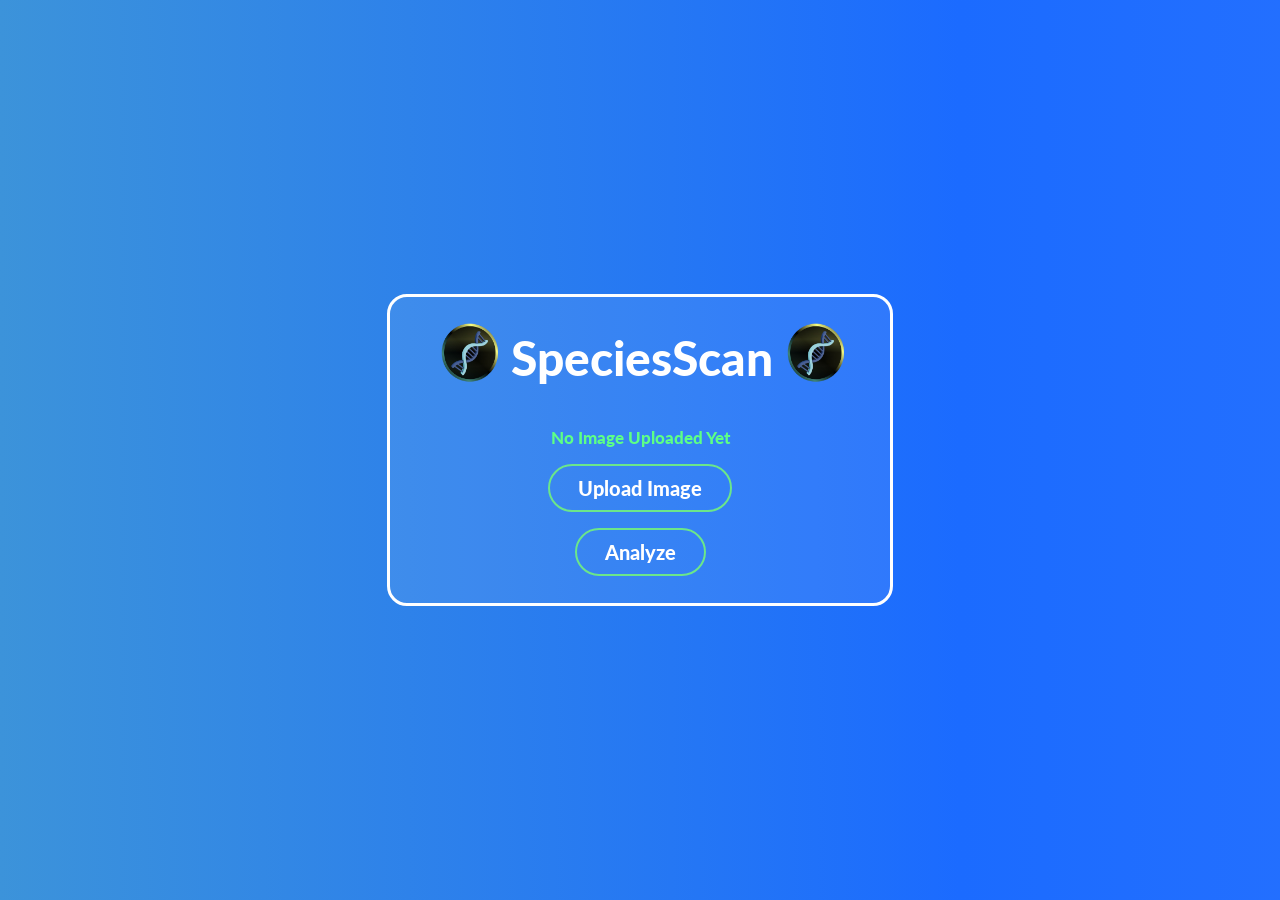
==== frontEnd/Website/index.html @ 97dc6198 "Accidentally placed all website files in a folder named popup" ====
<!DOCTYPE html>
<html lang="en">
<head>
  <meta charset="UTF-8">
  <meta name="viewport" content="width=device-width, initial-scale=1.0">
  <title>SpeciesScan</title>
  <link rel="stylesheet" href="style.css">
</head>
<body>
  <div id="app">
    <div class="headingContainer">
      <img class="logo" id="logo1" src="logo.png" alt="SpeciesScan Logo">
      <h1>SpeciesScan</h1>
      <img class="logo" id="logo2" src="logo.png" alt="SpeciesScan Logo">
    </div>

    <div id="capture-zone">
      <p id="placeholder">No Image Uploaded Yet</p>
      <img id="preview-img" src="" alt="Captured region">
      <button id="uploadBtn">Upload Image</button>
      <input type="file" id="uploadInput" accept="image/*" style="display: none;"> <!-- Supposed to be hidden -->
      <button id="analyzeBtn">Analyze</button>
    </div>
  </div>

  <div id="results" style="display: none;"></div>

  <script type="module" src="index.js"></script>
</body>
</html>
---- frontEnd/Website/style.css ----
@import url('https://fonts.googleapis.com/css2?family=Lato:wght@400;700&display=swap');

@keyframes gradientBG {
    0%   { background-position: 0% 50%; }
    50%  { background-position: 100% 50%; }
    100% { background-position: 0% 50%; }
}

@keyframes fadeIn {
    from { opacity: 0; transform: translateY(12px); }
    to   { opacity: 1; transform: translateY(0); }
}

@keyframes fillBar {
    from { width: 0%; }
    to   { width: var(--bar-width); }
}

@keyframes spin {
    to { transform: rotate(360deg); }
}

body {
    background: linear-gradient(270deg, #49a4ee 0%,#3277ff 50%, #1b6bff 75%, #3c93da 100%);
    background-size: 300% 300%;
    height: 100vh;
    animation: gradientBG 12s ease-in-out infinite;
    font-family: 'Lato', Tahoma, sans-serif;
    color: #ffffff;
    margin: 0;
    font-weight: 1000;
    padding: 20px;
    box-sizing: border-box;
  
    display: flex;
    gap: 45px;
    align-items: center;
    justify-content: center; 
    overflow-y: auto; 
    overflow-x: hidden; 
}

.container {
    width: 100%;
    max-width: 350px;
    text-align: center;
    font-weight: 1000;
}

h1 {
    font-size: 3rem;
    font-weight: 1000;
    margin-bottom: 24px;
}

#app, #results {
    width: 35%;
    max-width: 800px;
    min-width: 500px;
    text-align: center;
    animation: fadeIn 0.4s ease both;
    flex-shrink: 0;
    position: relative;
    padding-bottom: 27px;
    border-radius: 20px;
    border: 3px solid white;
    background-color: rgba(255, 255, 255, 0.08);
}

#capture-zone {
    display: flex;
    flex-direction: column;
    align-items: center;
    gap: 16px;
}

#preview-img {
    display: none;
    max-width: 95%;
    max-height: 45vh;
    border-radius: 12px;
    box-shadow: 0 4px 20px rgba(124, 58, 237, 0.2);
}

#placeholder {
    color: #5dff86;
    background-clip: text;
    font-size: 1.05rem;
}

#app #placeholder {
    margin-bottom: 0px;
}

#results #placeholder {
    text-align: center;
}

.mode-toggle {
    display: flex;
    gap: 12px;
    margin-bottom: 32px;
    justify-content: center;
}


#uploadBtn,
#analyzeBtn {
    padding: 10px 28px;
    border: 2px solid #6be68a;
    border-radius: 30px;
    background: transparent;
    color: #ffffff;
    font-family: inherit;
    font-size: 20px;
    font-weight: 1000;
    cursor: pointer;
    transition: background 0.2s, color 0.2s, transform 0.15s;
}

#uploadBtn:hover,
#analyzeBtn:hover {
    background: #48f573;
    color: #fff;
    font-weight: 1000;
}

#uploadBtn:active,
#analyzeBtn:active {
    transform: scale(0.96);
}

/* --- Results --- */
#results {
    /* width: 100%; */
    display: flex;
    flex-direction: column;
    gap: 3px;
    margin-top: 24px;
    text-align: left;
    flex-shrink: 0;
    padding: 24px;
    max-height: 80vh;

    overflow-y: auto;
    scrollbar-width: thin;
    scrollbar-color: rgba(255, 255, 255, 0.3) transparent;
}

.organism-displayCard {
    background: rgba(255, 255, 255, 0.15);
    border: 1px solid rgba(255, 255, 255, 0.3);
    border-radius: 12px;
    padding: 16px;
    box-shadow: 0 4px 10px rgba(0, 0, 0, 0.1);
    flex-shrink: 0; 
    margin-bottom: 5px;
}

.organism-title {
    margin: 0 0 12px 0;
    font-size: 1.15rem;
    border-bottom: 1px solid rgba(255, 255, 255, 0.3);
    padding-bottom: 6px;
}

.trait-list {
    margin: 0;
    padding-left: 20px;
    font-size: 0.9rem;
    line-height: 1.5;
    font-weight: normal;
}

.trait-list li {
    margin-bottom: 8px;
}

/* --- Logo --- */
.headingContainer {
    display: flex;
    justify-content: center;
    align-items: center;
}

.logo {
    width: 70px;
    height: 70px;
    margin: 5px;
}

#logo1 {
    margin-right: 9px;
}
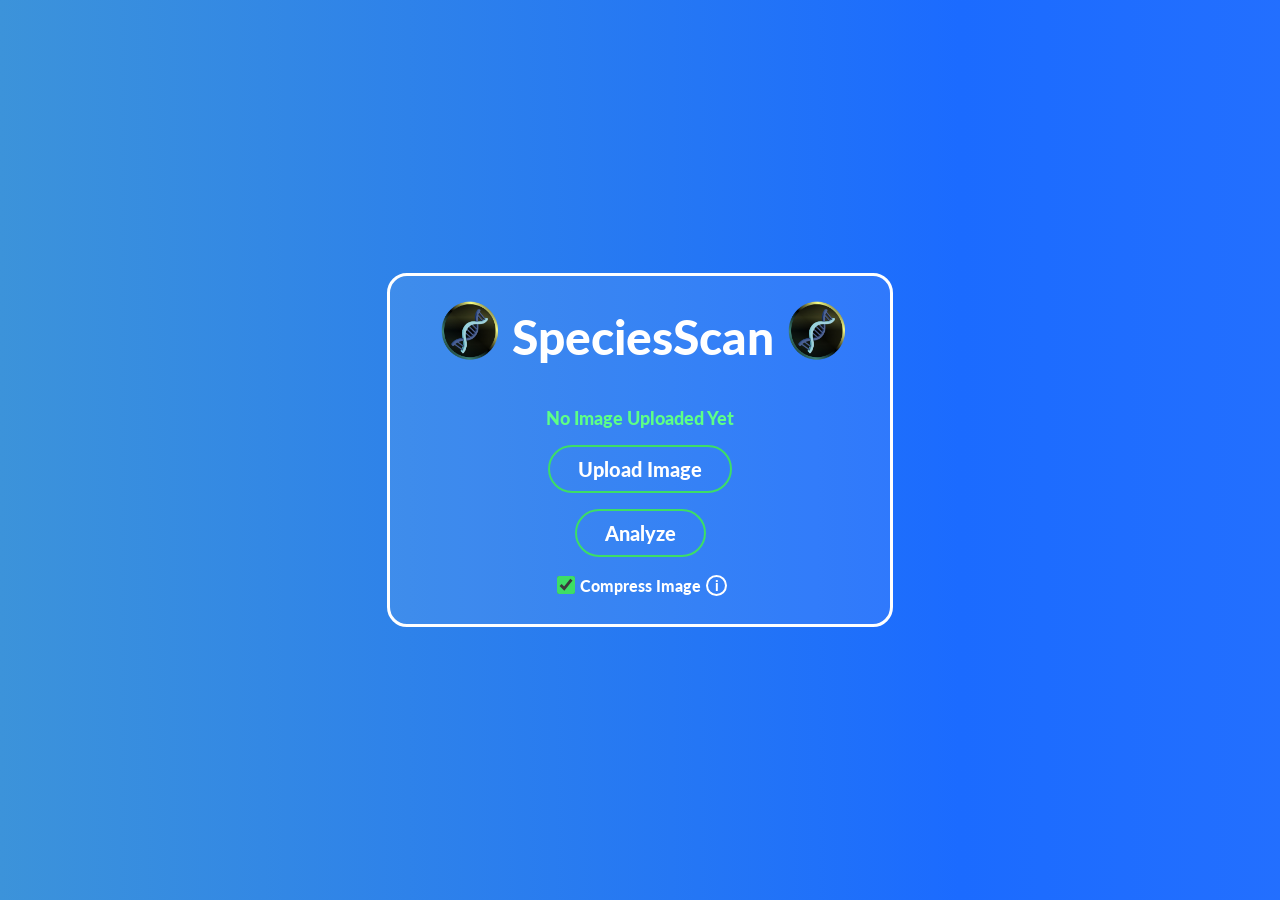
==== commit 525cfc92: "added compression checkbox Co-authored-by: Copilot <copilot@github.com>" ====
--- a/frontEnd/Website/index.html
+++ b/frontEnd/Website/index.html
@@ -4,6 +4,7 @@
   <meta charset="UTF-8">
   <meta name="viewport" content="width=device-width, initial-scale=1.0">
   <title>SpeciesScan</title>
+  <link rel="icon" href="logo.png">
   <link rel="stylesheet" href="style.css">
 </head>
 <body>
@@ -17,9 +18,16 @@
     <div id="capture-zone">
       <p id="placeholder">No Image Uploaded Yet</p>
       <img id="preview-img" src="" alt="Captured region">
+
       <button id="uploadBtn">Upload Image</button>
       <input type="file" id="uploadInput" accept="image/*" style="display: none;"> <!-- Supposed to be hidden -->
+      
       <button id="analyzeBtn">Analyze</button>
+      <div class="checkbox-container">
+        <input type="checkbox" id="compressionCheckbox" checked>
+        <label for="compressionCheckbox">Compress Image</label>
+        <span class="compressionInfoCircle" title="Compressing the image before sending to AI uses less tokens.&#10;Enable to avoid risk of hitting rate limits; disable if organisms are not clearly visible.">i</span>
+      </div>
     </div>
   </div>
 
--- a/frontEnd/Website/style.css
+++ b/frontEnd/Website/style.css
@@ -85,7 +85,7 @@
 #placeholder {
     color: #5dff86;
     background-clip: text;
-    font-size: 1.05rem;
+    font-size: 1.15rem;
 }
 
 #app #placeholder {
@@ -107,7 +107,7 @@
 #uploadBtn,
 #analyzeBtn {
     padding: 10px 28px;
-    border: 2px solid #6be68a;
+    border: 2px solid #3dde65;
     border-radius: 30px;
     background: transparent;
     color: #ffffff;
@@ -120,7 +120,7 @@
 
 #uploadBtn:hover,
 #analyzeBtn:hover {
-    background: #48f573;
+    background: #3dde65;
     color: #fff;
     font-weight: 1000;
 }
@@ -190,5 +190,29 @@
 }
 
 #logo1 {
-    margin-right: 9px;
+    margin-right: 10px;
+}
+
+/* Compression/Checkbox */
+.checkbox-container {
+    display: flex;
+    align-items: center;
+    gap: 2px;
+    justify-content: center;
+}
+
+#compressionCheckbox {
+    width: 18px;
+    height: 18px;
+    cursor: pointer;
+    accent-color: #3dde65;
+}
+
+.compressionInfoCircle {
+    border-radius: 50%;
+    border: 2px solid white;
+    width: 17px;
+    height: 17px;
+    font-size: 14px;
+    margin-left: 3px;
 }
